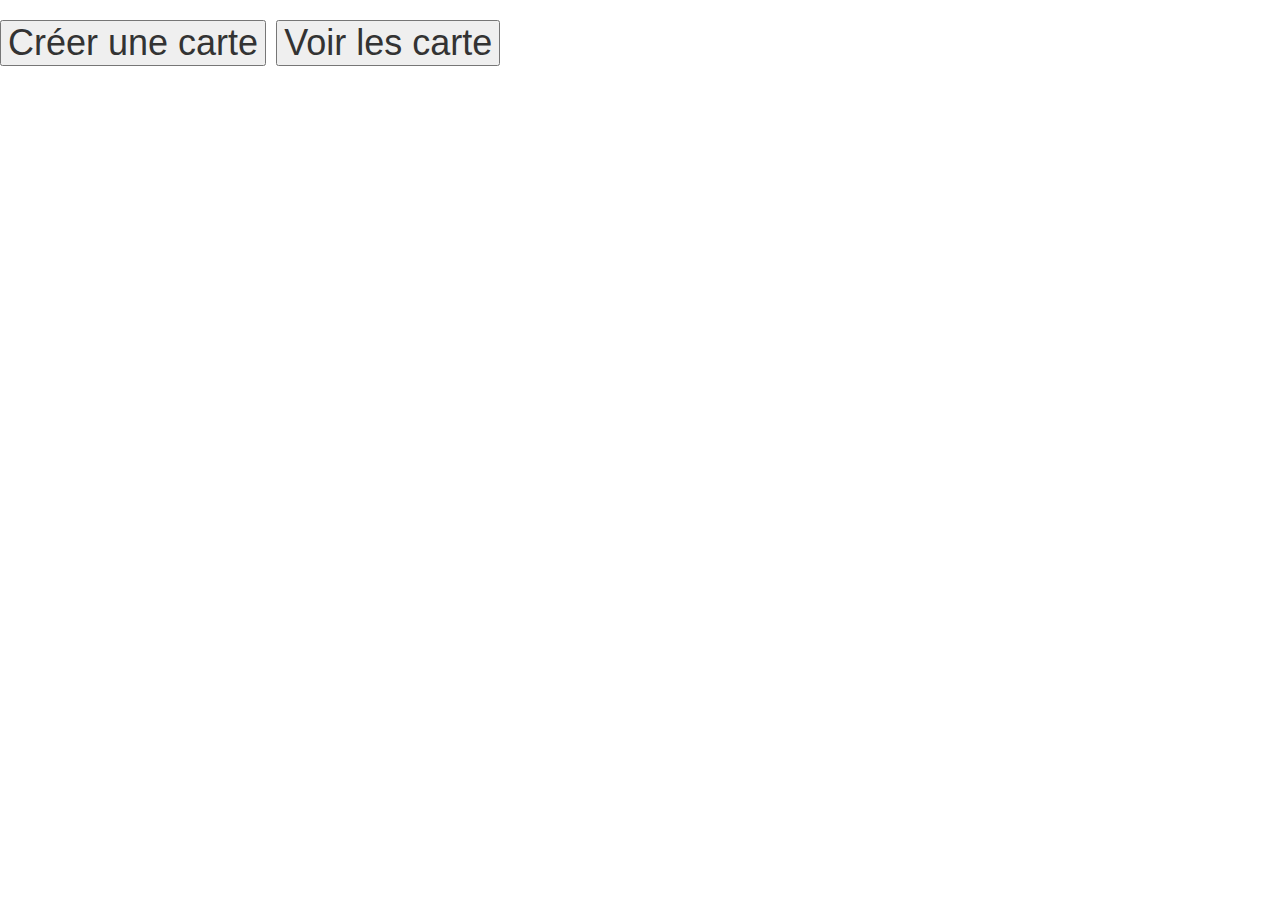
==== index.html @ ea03ee79 "modify strat by index" ====
<!DOCTYPE html>
<head>
	<meta charset="UTF-8">
	<!-- Latest compiled and minified CSS -->
	<link rel="stylesheet" href="https://maxcdn.bootstrapcdn.com/bootstrap/3.3.7/css/bootstrap.min.css" integrity="sha384-BVYiiSIFeK1dGmJRAkycuHAHRg32OmUcww7on3RYdg4Va+PmSTsz/K68vbdEjh4u" crossorigin="anonymous">
	<!-- Latest compiled and minified JavaScript -->
	<link rel="stylesheet" type="text/css" href="style.css">
	  <script src="https://code.jquery.com/jquery-3.2.1.min.js" integrity="sha256-hwg4gsxgFZhOsEEamdOYGBf13FyQuiTwlAQgxVSNgt4=" crossorigin="anonymous"></script>

</head>
<body>
	<h1>
		<button id="addCard">Créer une carte</button>
		<button id="listCards">Voir les carte</button>
		
	</h1>

  <script src="https://maxcdn.bootstrapcdn.com/bootstrap/3.3.7/js/bootstrap.min.js" integrity="sha384-Tc5IQib027qvyjSMfHjOMaLkfuWVxZxUPnCJA7l2mCWNIpG9mGCD8wGNIcPD7Txa" crossorigin="anonymous"></script>
  <script type="text/javascript" src="main.js"></script>
</body>
---- style.css ----
.test-col {
	height: 600px;
	border: solid 1px black;
	background-color: #e1feff; 

}

.text-col > p {
	text-align: center;
}

#profile {
	text-align : center;
	background-color: red;
	background-image: url("http://www.androidpolice.com/wp-content/uploads/2014/10/nexus2cee_lollipop-wallpaper-03.jpg");
}
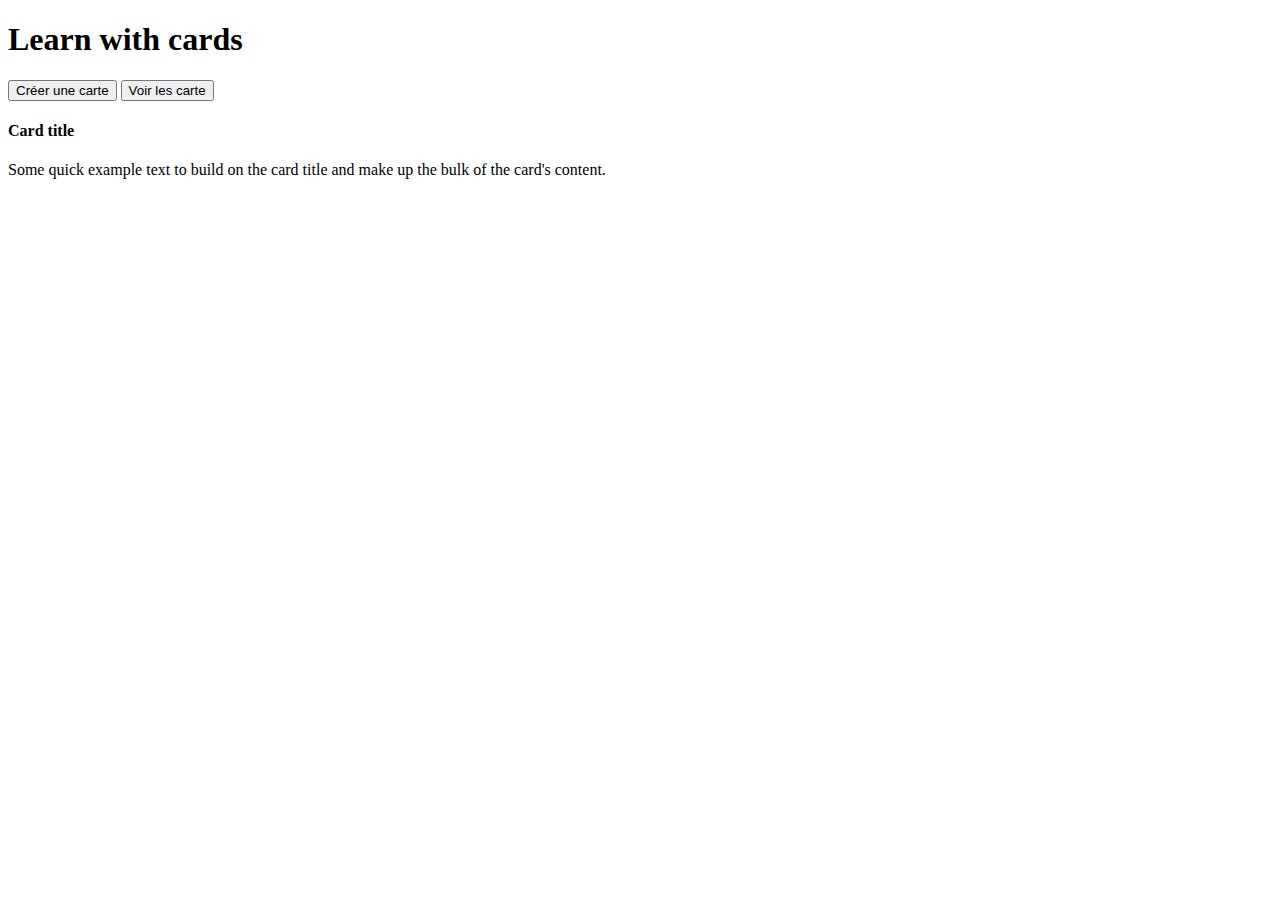
==== commit 47725bdd: "Add style to pages" ====
--- a/index.html
+++ b/index.html
@@ -1,19 +1,40 @@
 <!DOCTYPE html>
 <head>
+	<title>Learn with cards</title>
+	<link rel="icon" href="img/favicon.png" />
 	<meta charset="UTF-8">
 	<!-- Latest compiled and minified CSS -->
-	<link rel="stylesheet" href="https://maxcdn.bootstrapcdn.com/bootstrap/3.3.7/css/bootstrap.min.css" integrity="sha384-BVYiiSIFeK1dGmJRAkycuHAHRg32OmUcww7on3RYdg4Va+PmSTsz/K68vbdEjh4u" crossorigin="anonymous">
+	<link rel="stylesheet" href="https://maxcdn.bootstrapcdn.com/bootstrap/4.0.0-alpha.2/css/bootstrap.min.css" integrity="sha384-y3tfxAZXuh4HwSYylfB+J125MxIs6mR5FOHamPBG064zB+AFeWH94NdvaCBm8qnd" integrity="sha384-BVYiiSIFeK1dGmJRAkycuHAHRg32OmUcww7on3RYdg4Va+PmSTsz/K68vbdEjh4u" crossorigin="anonymous">
 	<!-- Latest compiled and minified JavaScript -->
 	<link rel="stylesheet" type="text/css" href="style.css">
 	  <script src="https://code.jquery.com/jquery-3.2.1.min.js" integrity="sha256-hwg4gsxgFZhOsEEamdOYGBf13FyQuiTwlAQgxVSNgt4=" crossorigin="anonymous"></script>
 
 </head>
 <body>
-	<h1>
-		<button id="addCard">Créer une carte</button>
-		<button id="listCards">Voir les carte</button>
-		
-	</h1>
+
+	<section class="container">
+		<div class="row">
+			<h1 class="col-sm-12">Learn with cards</h1>
+		</div>
+		<div class="row">
+			<div class="actions col-sm-12">
+				<button type="button" id="addCard" class="btn btn-primary" >Créer une carte</button>
+				<button type="button" id="listCards" class="btn btn-default">Voir les carte</button>
+			</div>
+		</div>
+		<div class="row">
+			<div id="cards" class="col-sm-12 card">
+				<div class="card-block">
+					<h4 class="card-title">Card title</h4>
+					<p class="card-text">Some quick example text to build on the card title and make up the bulk of the card's content.</p>
+				</div>
+			</div>
+
+		</div>
+		</div>
+	</section>
+
+
 
   <script src="https://maxcdn.bootstrapcdn.com/bootstrap/3.3.7/js/bootstrap.min.js" integrity="sha384-Tc5IQib027qvyjSMfHjOMaLkfuWVxZxUPnCJA7l2mCWNIpG9mGCD8wGNIcPD7Txa" crossorigin="anonymous"></script>
   <script type="text/javascript" src="main.js"></script>
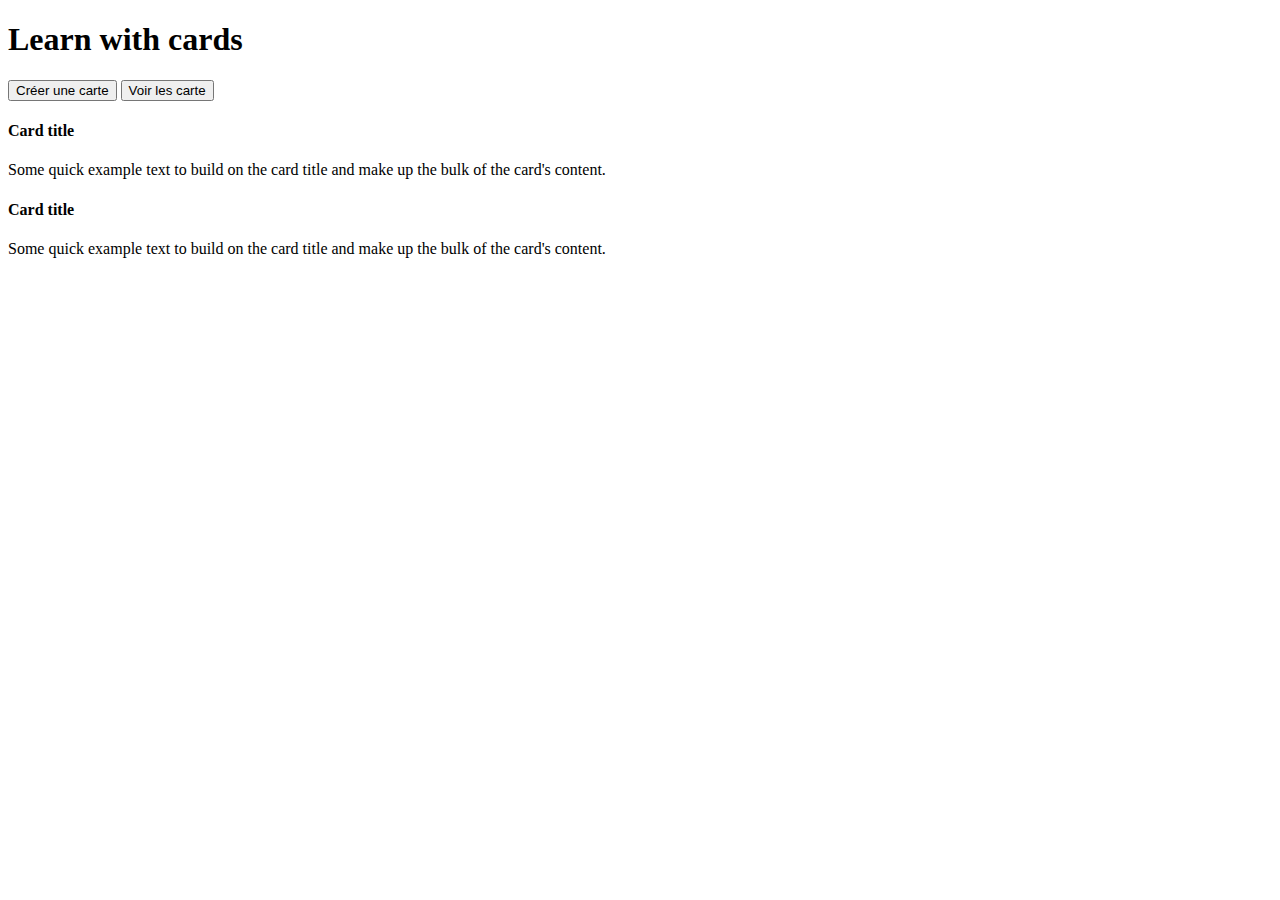
==== commit ff52dfce: "Ajout des cartes via Bootstrap (wip)" ====
--- a/index.html
+++ b/index.html
@@ -16,20 +16,25 @@
 		<div class="row">
 			<h1 class="col-sm-12">Learn with cards</h1>
 		</div>
-		<div class="row">
-			<div class="actions col-sm-12">
+		<div class="row" id="actions">
+			<div class="col-sm-12">
 				<button type="button" id="addCard" class="btn btn-primary" >Créer une carte</button>
 				<button type="button" id="listCards" class="btn btn-default">Voir les carte</button>
 			</div>
 		</div>
-		<div class="row">
-			<div id="cards" class="col-sm-12 card">
+		<div class="row" id="cards">
+			<div class="col-sm-12 card">
 				<div class="card-block">
 					<h4 class="card-title">Card title</h4>
 					<p class="card-text">Some quick example text to build on the card title and make up the bulk of the card's content.</p>
 				</div>
 			</div>
-
+			<div class="col-sm-12 card">
+				<div class="card-block col-sm-12">
+					<h4 class="card-title">Card title</h4>
+					<p class="card-text">Some quick example text to build on the card title and make up the bulk of the card's content.</p>
+				</div>
+			</div>
 		</div>
 		</div>
 	</section>
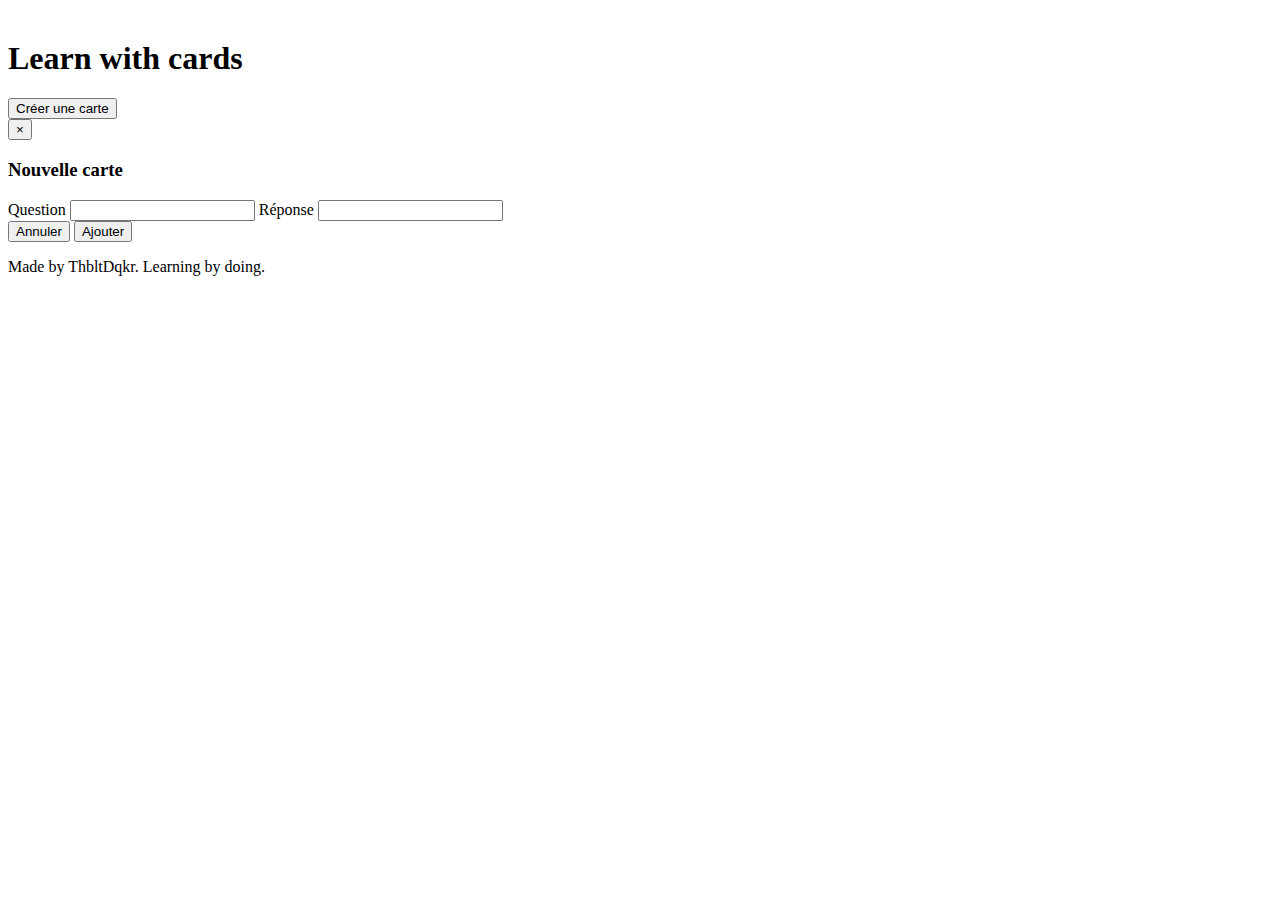
==== commit d271c774: "Passage du feedbac dans la console à l'interface" ====
--- a/index.html
+++ b/index.html
@@ -11,33 +11,50 @@
 
 </head>
 <body>
-
-	<section class="container">
-		<div class="row">
-			<h1 class="col-sm-12">Learn with cards</h1>
-		</div>
-		<div class="row" id="actions">
-			<div class="col-sm-12">
-				<button type="button" id="addCard" class="btn btn-primary" >Créer une carte</button>
-				<button type="button" id="listCards" class="btn btn-default">Voir les carte</button>
-			</div>
-		</div>
-		<div class="row" id="cards">
-			<div class="col-sm-12 card">
-				<div class="card-block">
-					<h4 class="card-title">Card title</h4>
-					<p class="card-text">Some quick example text to build on the card title and make up the bulk of the card's content.</p>
+	<header class="container">
+			<div class="row">
+				<h1 class="col-sm-6">Learn with cards</h1>
+				<div class="col-sm-6 text-right align-middle">
+					<button type="button" id="addCardButton" class="btn btn-primary" >Créer une carte</button>
 				</div>
 			</div>
-			<div class="col-sm-12 card">
-				<div class="card-block col-sm-12">
-					<h4 class="card-title">Card title</h4>
-					<p class="card-text">Some quick example text to build on the card title and make up the bulk of the card's content.</p>
+	</header>
+	<section class="container">
+		<div class="row" id="cards"><!--Fill with new Card method--></div>
+
+		<div class="modal fade">
+			<div class="modal-dialog" role="document">
+				<div class="modal-content">
+					<div class="modal-header">
+						<button type="button" class="close" data-dismiss="modal" aria-label="Close">
+							<span aria-hidden="true">&times;</span>
+						</button>
+						<h3 class="modal-title">Nouvelle carte</h3>
+					</div>
+					<form>
+						<div class="modal-body">
+							<div class="form-group">
+								<label for="card-question">Question</label>
+								<input id="card-question" type="text" class="form-control"/>
+								<label for="card-answer">Réponse</label>
+								<input id="card-answer" type="text" class="form-control"/>
+							</div>
+							<div class="modal-footer">
+								<button type="button" class="btn btn-secondary" data-dismiss="modal">Annuler</button>
+								<input type="button" id="createCard" class="btn btn-primary" value="Ajouter"/>
+							</div>
+					</form>
 				</div>
 			</div>
 		</div>
+	</section>
+	<footer class="container">
+		<div class="row" id="cards">
+			<p class=" col-sm-12 text-center">Made by ThbltDqkr. Learning by doing.</p>
 		</div>
 	</section>
+
+
 
 
 
--- a/style.css
+++ b/style.css
@@ -0,0 +1,3 @@
+header {
+  margin-top:40px;
+}
